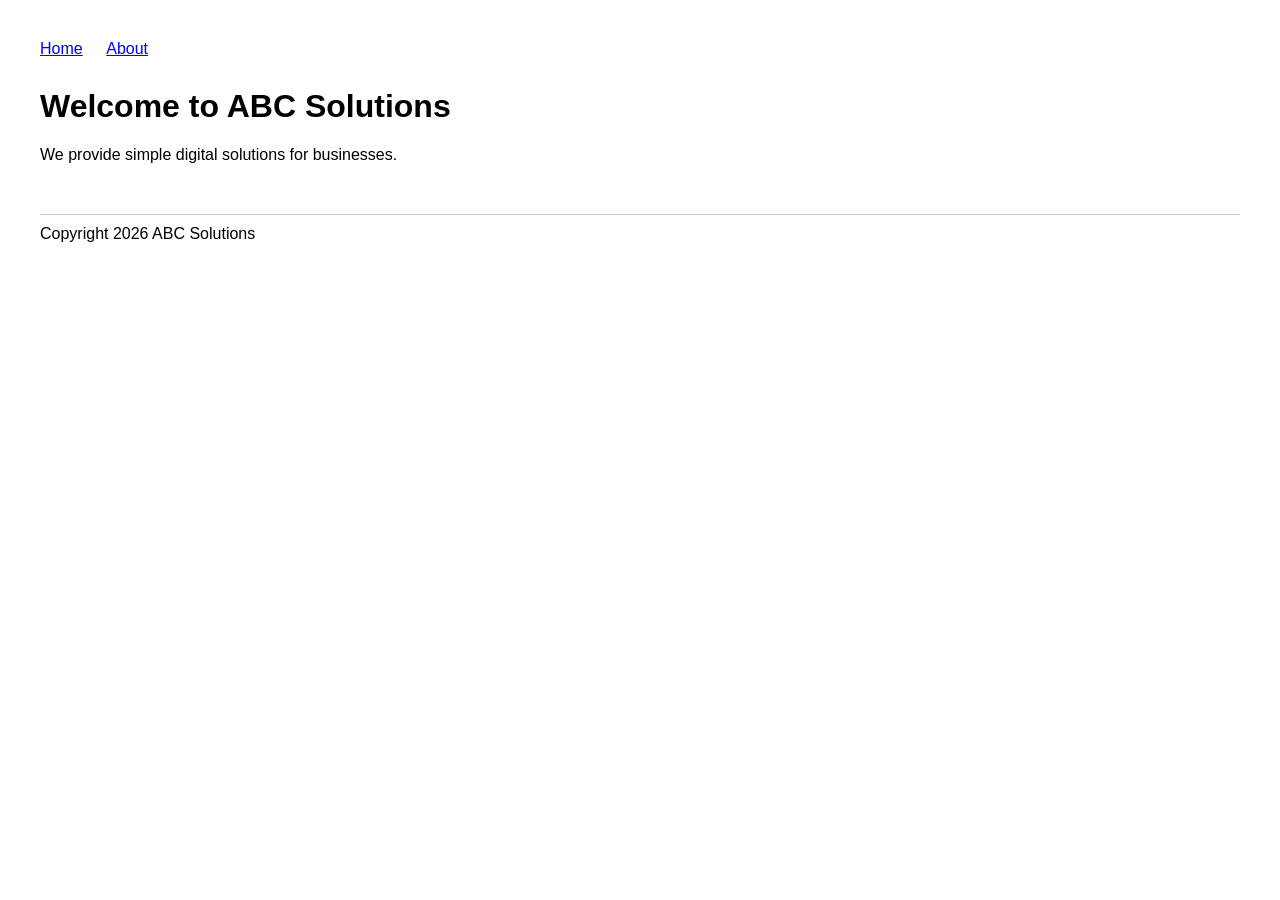
==== index.html @ cf80128e "Initial website version 1.0" ====
<!DOCTYPE html>
<html>
<head>
    <title>ABC Solutions</title>
    <link rel="stylesheet" href="style.css">
</head>
<body>
<nav>
    <a href="index.html">Home</a>
    <a href="about.html">About</a>
</nav>
<h1>Welcome to ABC Solutions</h1>
<p>We provide simple digital solutions for businesses.</p>
<footer>
    Copyright 2026 ABC Solutions
</footer>
</body>
</html>
---- style.css ----
body {
    font-family: Arial, sans-serif;
    margin: 40px;
}
nav {
    margin-bottom: 30px;
}
nav a {
    margin-right: 20px;
}
footer {
    margin-top: 50px;
    border-top: 1px solid #cccccc;
    padding-top: 10px;
}
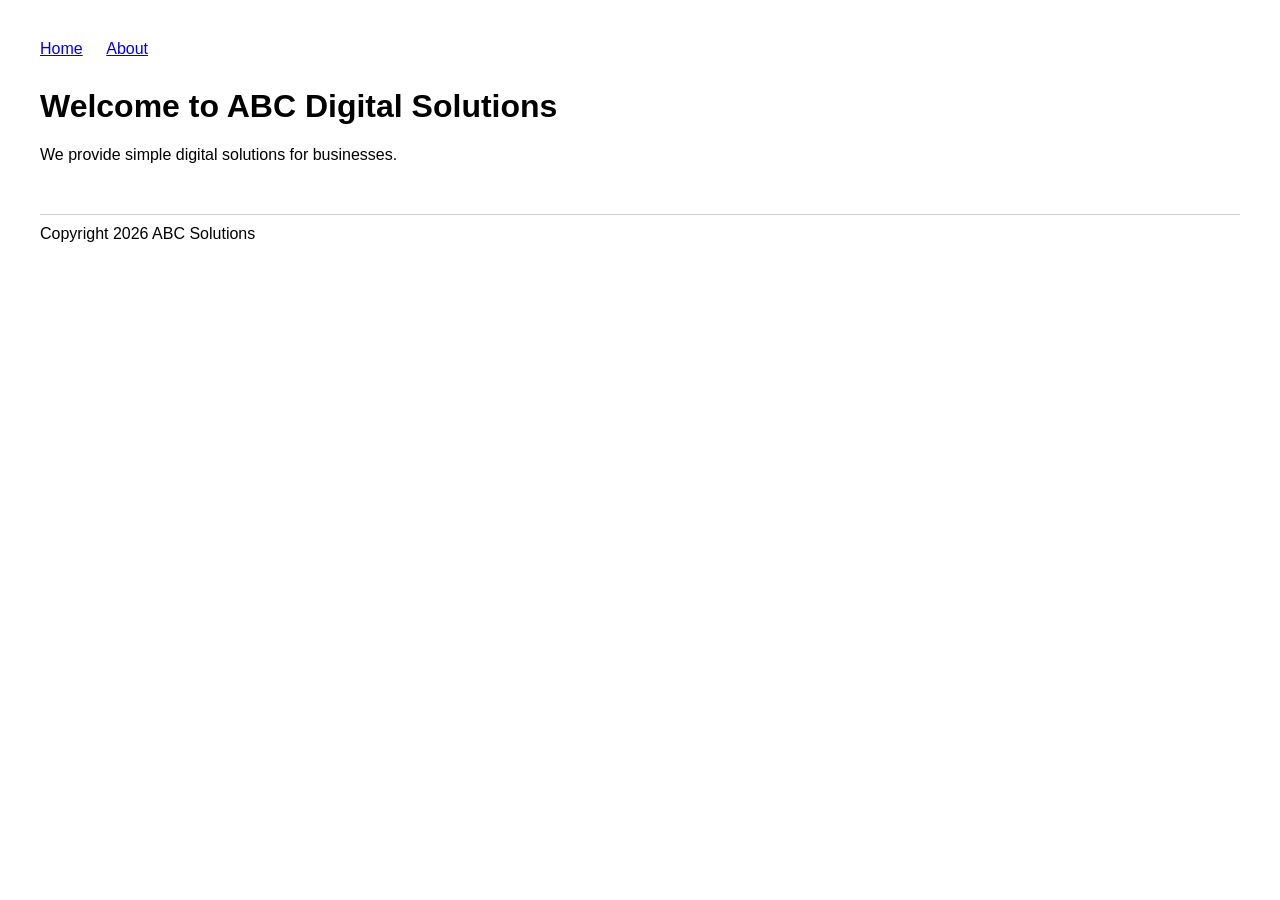
==== commit 4cba84bb: "Update homepage heading for CR-01" ====
--- a/index.html
+++ b/index.html
@@ -9,10 +9,10 @@
     <a href="index.html">Home</a>
     <a href="about.html">About</a>
 </nav>
-<h1>Welcome to ABC Solutions</h1>
+<h1>Welcome to ABC Digital Solutions</h1>
 <p>We provide simple digital solutions for businesses.</p>
 <footer>
     Copyright 2026 ABC Solutions
 </footer>
 </body>
-</html>+</html>
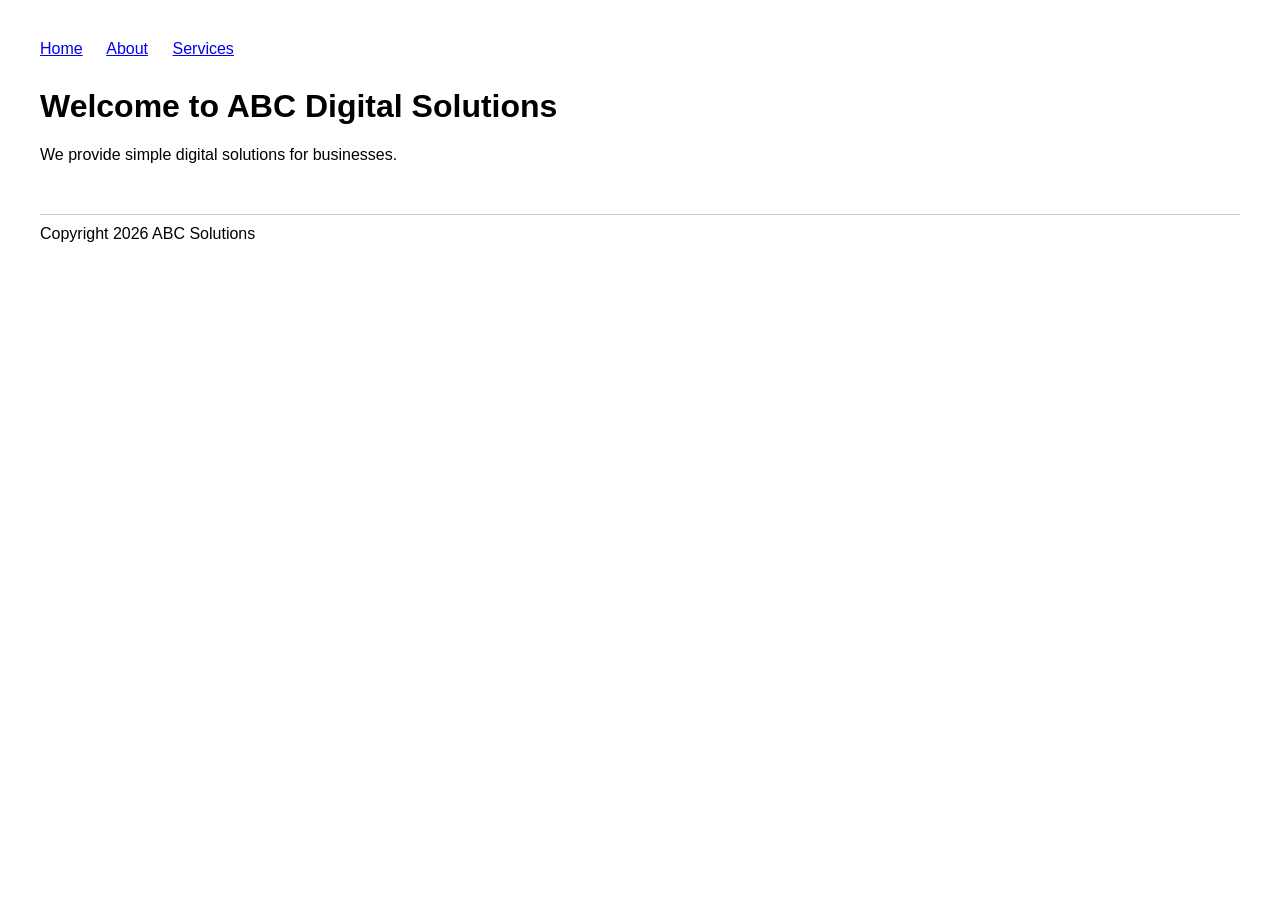
==== commit 722a3bf8: "Add Services navigation link for CR-01" ====
--- a/index.html
+++ b/index.html
@@ -8,6 +8,7 @@
 <nav>
     <a href="index.html">Home</a>
     <a href="about.html">About</a>
+    <a href="#">Services</a>
 </nav>
 <h1>Welcome to ABC Digital Solutions</h1>
 <p>We provide simple digital solutions for businesses.</p>
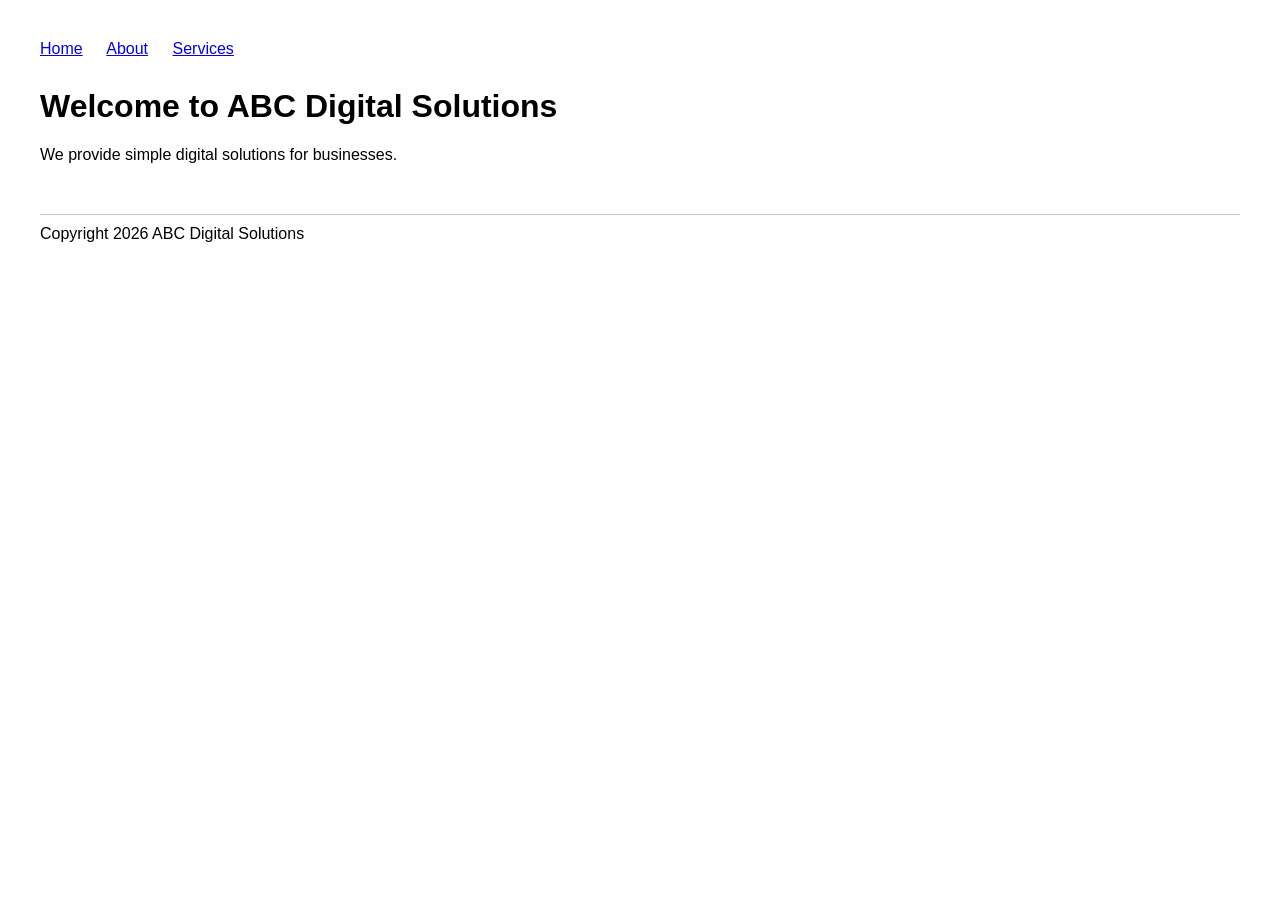
==== commit 4d11457f: "Update company name in footer for CR-01" ====
--- a/index.html
+++ b/index.html
@@ -13,7 +13,7 @@
 <h1>Welcome to ABC Digital Solutions</h1>
 <p>We provide simple digital solutions for businesses.</p>
 <footer>
-    Copyright 2026 ABC Solutions
+Copyright 2026 ABC Digital Solutions
 </footer>
 </body>
 </html>
